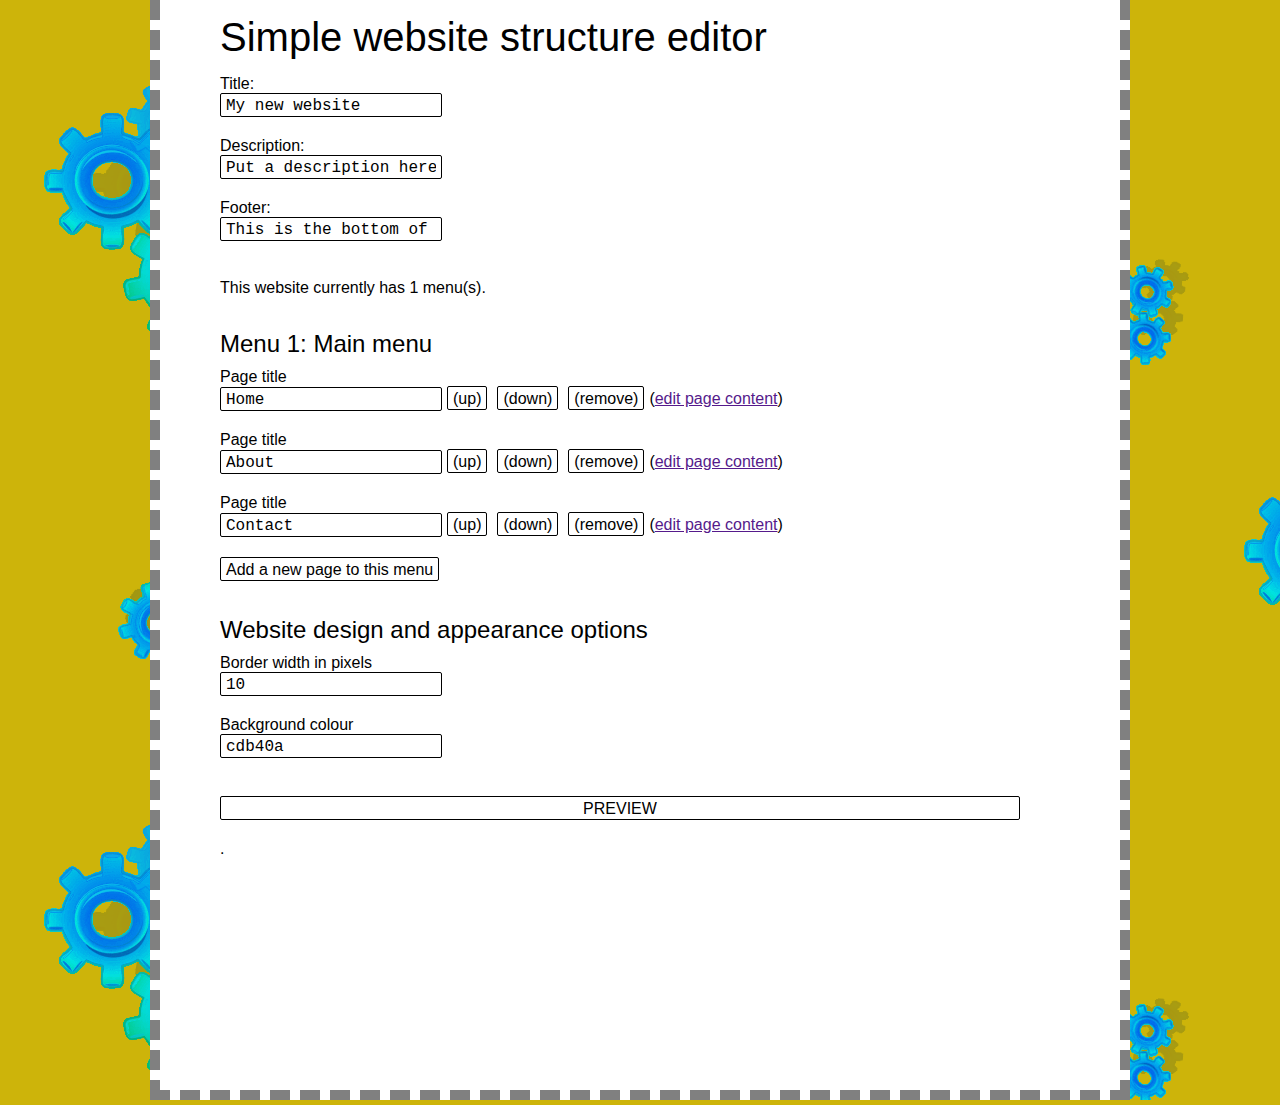
==== index.html @ a3e4d485 "first commit" ====
<!doctype html>

<html lang="en">
<head>
<meta http-equiv="Content-Type" content="text/html;charset=utf-8">
<title></title>
<meta name="description" content="FIXME">
<link rel="icon" type="image/png" href="FIXME.png">
<link rel="stylesheet" type="text/css" href="style.css">

<script type="text/javascript" src="templates/basic.js"></script>
<script type="text/javascript" src="utils.js"></script>
<script type="text/javascript" src="structure.js"></script>
<script type="text/javascript" src="structureEdit.js"></script>
<script type="text/javascript" src="templateWrangler.js"></script>

<script type="text/javascript">

function preview() {

    var html = getSiteHtml(templateHtml, Site);
    html = getHtml(html, templateNames);
    html = stripHtmlComments(html);

    newwindow=window.open();
    newdocument=newwindow.document;
    newdocument.write(html);
    newdocument.close();
}

function addEventListeners() {
    var blurArray = getElementsByClassName(document, 'listenBlur');
    var clickArray = getElementsByClassName(document, 'listenClick');

    for (var i=0; i<blurArray.length; i++) {
        // Only add event listener if the isn't one already
        if (typeof(blurArray[i].onblur) != "function") {
            blurArray[i].addEventListener('blur', function (e) {
                var id = e.target.id;
                //alert(id);
                if (id == "title") {
                    Site['title'] = e.target.value;
                }
                else if (id == "description") {
                    Site['description'] = e.target.value;
                }
                else if (id == "footer") {
                    Site['footer'] = e.target.value;
                }
                else {
                    var strIndex = id.slice(4,5);
                    index = parseInt(strIndex);
                    Site['menus'][0]['pagesOrLinks'][index]['title'] = e.target.value;
                }
                displayForm(Site);
            }, false);
        }
    }

    for (var j=0; j<clickArray.length; j++) {
        // Only add event listener if the isn't one already
        if (typeof(clickArray[j].onchange) != "function") {

            clickArray[j].addEventListener('click', function (e) {
                var id = e.target.id;

                if (id.slice(-2) == "Up") {
                    var strPageId = id.slice(4,5);
                    var pageID = parseInt(strPageId);
                    Site = pageUp(Site, 0, pageID);
                    displayForm(Site);
                }
                else if (id.slice(-4) == "Down") {
                    var strPageId = id.slice(4,5);
                    var pageID = parseInt(strPageId);
                    Site = pageDown(Site, 0, pageID);
                    displayForm(Site);
                }
                else if (id.slice(-6) == "Remove") {
                    var strPageId = id.slice(4,5);
                    var pageID = parseInt(strPageId);
                    Site = pageRemove(Site, 0, pageID);
                    displayForm(Site);
                }
                else if (id == "addPage") {
                    Site = pageAdd(Site, 0);
                    displayForm(Site);
                }
            }, false);
        }
    }
}

function displayForm(Site) {
    var html = getStructureInputs(Site);
    document.getElementById('myForm').innerHTML = html;
    var moreHtml = getDesignInputs(templateNames);
    document.getElementById('designForm').innerHTML = moreHtml;
    addEventListeners();

}

/* Global var */

var Site = {
    'title':'My new website',
    'description':'Put a description here.',
    'footer':'This is the bottom of the page. Thanks for reading!',
    'titleLabel':'Title',
    'descriptionLabel':'Description',
    'footerLabel':'Footer',

    'menus': [
        {'title':'Main menu',
        'pagesOrLinks': [
            {'title':'Home',
            'content':''},
            {'title':'About',
            'content':''},
            {'title':'Contact',
            'content':''}
        ]
        } /* END OF MENU 0 */

    ] /* END OF MENUS */
};

function init() {
    displayForm(Site);
}
</script>

<body onload="init()">

<div id="container">

<h1>Simple website structure editor</h1>

<div id="myForm"></div>


<h3>Website design and appearance options</h3>

<div id="designForm"></div> 


<div id="previewTest"></div>

<br>

<button onclick="preview()" style="width:100%">
PREVIEW
</button>

<div style="height:250px;clear:both;">.</div>

</div> <!--#container-->

</body>

</html>
---- style.css ----
* {
    margin: 0px;
    padding: 0px;
    border: 0px;
}
body {
    font-family: Helvetica, sans;
    background-image: url('images/gears11.png');
    background-color: #cdb40a;
}
input, textarea, button {
    padding: 1px 5px;
    padding-top: 3px;
    border-radius: 2px;
    border: 1px solid #000;
    font-size: 1em;
    font-family: Helvetica, sans;
    background-color: #fff;
    margin-bottom: 20px;
}
input, textarea {
    cursor: text;
    font-family: "Lucida Console", Monaco, monospace;
}
button {
    cursor: pointer;
}
button.smallButton {
    margin-left: 5px;
    margin-right: 5px;
}
button:hover {
    background-color: yellow;
}
h1, h2, h3 {
    font-size: 1.5em;
    padding: 10px 0px;
    padding-top: 15px;
    font-weight: normal;
}
h1 {
    font-size: 2.5em;
    padding: 15px 0px;
}
div#container {
    max-width: 800px;
    margin: 0px auto;
    padding: 0px 60px;
    padding-right: 100px;
    border-left: 10px dashed grey;
    border-right: 10px dashed grey;
    border-bottom: 10px dashed grey;
    background-color: #fff;
}
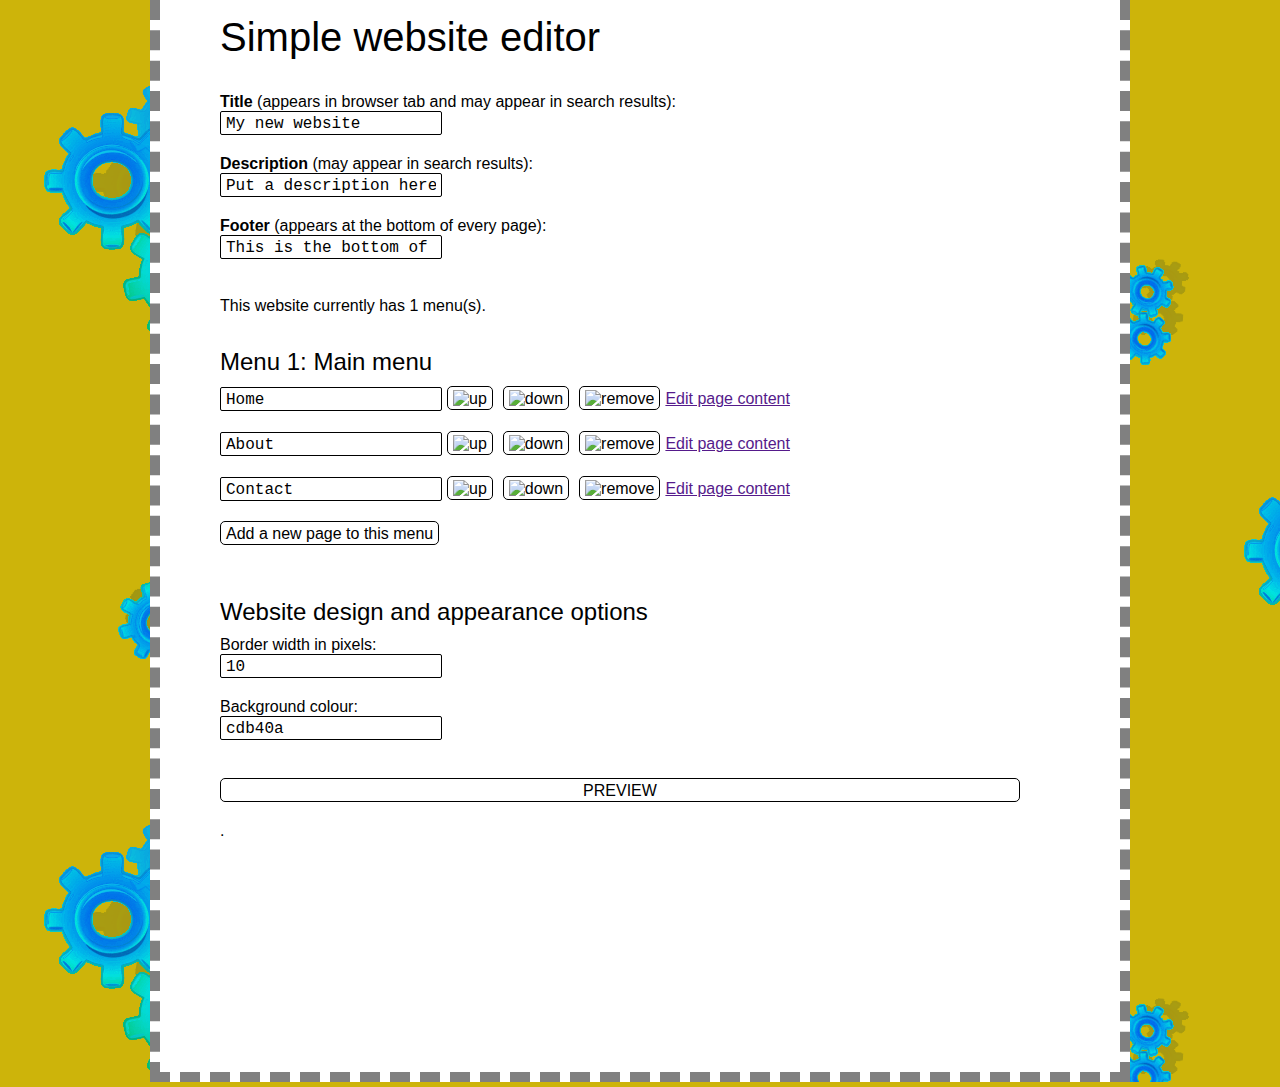
==== commit 5a0855b2: "lots of little design improvements" ====
--- a/index.html
+++ b/index.html
@@ -134,10 +134,13 @@
 
 <div id="container">
 
-<h1>Simple website structure editor</h1>
+<h1>Simple website editor</h1>
+
+<br>
 
 <div id="myForm"></div>
 
+<br>
 
 <h3>Website design and appearance options</h3>
 
--- a/style.css
+++ b/style.css
@@ -24,13 +24,17 @@
 }
 button {
     cursor: pointer;
+    background-image: url('images/button-gradient.png');
+    background-size: 100%;
+    border-radius: 5px;
+    
 }
 button.smallButton {
     margin-left: 5px;
     margin-right: 5px;
 }
 button:hover {
-    background-color: yellow;
+    background-image: url('images/button-gradient-highlight.png');
 }
 h1, h2, h3 {
     font-size: 1.5em;
@@ -52,3 +56,8 @@
     border-bottom: 10px dashed grey;
     background-color: #fff;
 }
+img.icon {
+    width: 25px;
+    height: auto;
+}
+
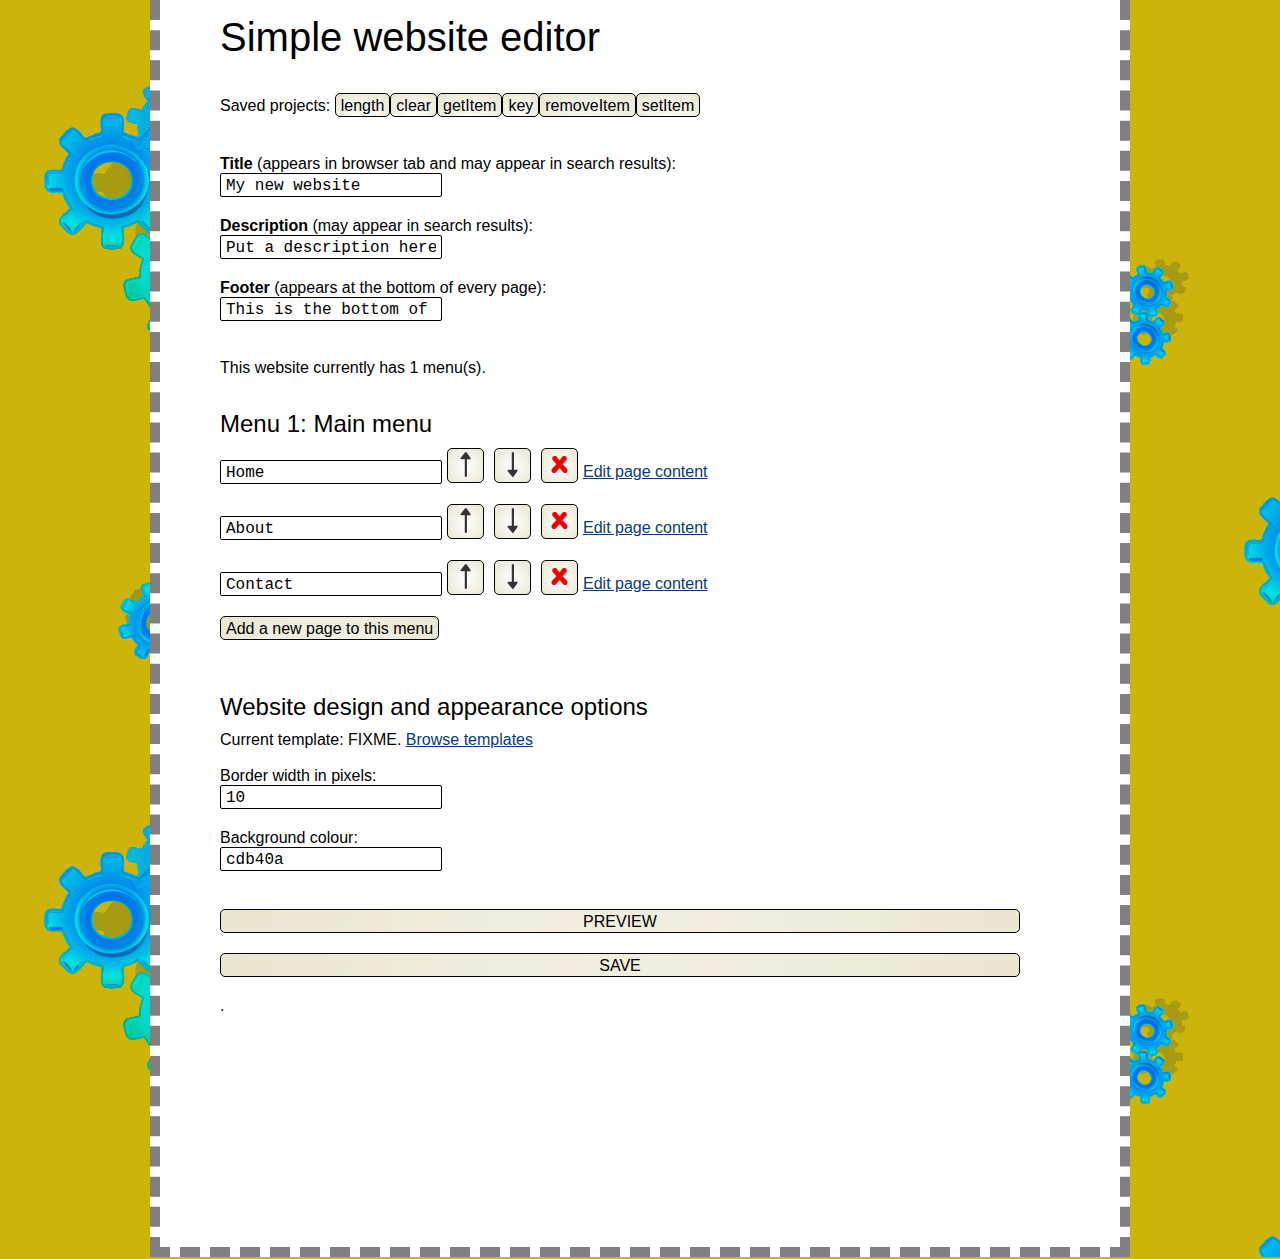
==== commit 31db1f4d: "created page editor with tinymce" ====
--- a/index.html
+++ b/index.html
@@ -10,16 +10,17 @@
 
 <script type="text/javascript" src="templates/basic.js"></script>
 <script type="text/javascript" src="utils.js"></script>
-<script type="text/javascript" src="structure.js"></script>
-<script type="text/javascript" src="structureEdit.js"></script>
+<script type="text/javascript" src="interfaceHtml.js"></script>
+<script type="text/javascript" src="websiteStructure.js"></script>
 <script type="text/javascript" src="templateWrangler.js"></script>
+<script type="text/javascript" src="json/json2.js"></script>
+<script type="text/javascript" src="remember.js"></script>
 
 <script type="text/javascript">
-
 function preview() {
 
-    var html = getSiteHtml(templateHtml, Site);
-    html = getHtml(html, templateNames);
+    var html = getSiteHtml(templateHtml, Site, 0);
+    html = getHtml(html, Design);
     html = stripHtmlComments(html);
 
     newwindow=window.open();
@@ -31,13 +32,29 @@
 function addEventListeners() {
     var blurArray = getElementsByClassName(document, 'listenBlur');
     var clickArray = getElementsByClassName(document, 'listenClick');
+    var designBlurArray = getElementsByClassName(document, 'designBlur');
+
+    for (var k=0; k<designBlurArray.length; k++) {
+        if (typeof(designBlurArray[k].onblur) != "function") {
+            designBlurArray[k].addEventListener('blur', function (e) {
+                var id = e.target.id;
+
+                // Loop thru Design objs looking for the right one 
+                for (var m=0; m<Design.length; m++) {
+                    if (id == Design[m]['name']) {
+                        Design[m]['value'] = e.target.value;
+                        break;
+                    }
+                }
+            }, false);
+        }
+    }
 
     for (var i=0; i<blurArray.length; i++) {
         // Only add event listener if the isn't one already
         if (typeof(blurArray[i].onblur) != "function") {
             blurArray[i].addEventListener('blur', function (e) {
                 var id = e.target.id;
-                //alert(id);
                 if (id == "title") {
                     Site['title'] = e.target.value;
                 }
@@ -52,7 +69,7 @@
                     index = parseInt(strIndex);
                     Site['menus'][0]['pagesOrLinks'][index]['title'] = e.target.value;
                 }
-                displayForm(Site);
+                displayForm(Site, Design);
             }, false);
         }
     }
@@ -68,39 +85,62 @@
                     var strPageId = id.slice(4,5);
                     var pageID = parseInt(strPageId);
                     Site = pageUp(Site, 0, pageID);
-                    displayForm(Site);
+                    displayForm(Site, Design);
                 }
                 else if (id.slice(-4) == "Down") {
                     var strPageId = id.slice(4,5);
                     var pageID = parseInt(strPageId);
                     Site = pageDown(Site, 0, pageID);
-                    displayForm(Site);
+                    displayForm(Site, Design);
                 }
                 else if (id.slice(-6) == "Remove") {
                     var strPageId = id.slice(4,5);
                     var pageID = parseInt(strPageId);
                     Site = pageRemove(Site, 0, pageID);
-                    displayForm(Site);
+                    displayForm(Site, Design);
                 }
                 else if (id == "addPage") {
                     Site = pageAdd(Site, 0);
-                    displayForm(Site);
-                }
+                    displayForm(Site, Design);
+                }
+
             }, false);
         }
     }
 }
 
-function displayForm(Site) {
+function displayForm(Site, Design) {
+
+    // Save the current state of things to localStorage
+
+
     var html = getStructureInputs(Site);
     document.getElementById('myForm').innerHTML = html;
-    var moreHtml = getDesignInputs(templateNames);
+    var moreHtml = getDesignInputs(Design);
     document.getElementById('designForm').innerHTML = moreHtml;
     addEventListeners();
-
-}
-
-/* Global var */
+}
+
+
+/* Global vars, for now at least */
+
+
+var defaultPageContent = "<h1>Welcome!</h1><h2>Lorem ipsum dolor</h2> <p>Lorem ipsum dolor sit amet, consectetuer adipiscing elit.  Donec odio. Quisque volutpat mattis eros.  Nullam malesuada erat ut turpis. Suspendisse urna nibh,  viverra non, semper suscipit, posuere a, pede.</p> <img src='http://content.mycutegraphics.com/graphics/turtle/cute-turtle.png'  style='width:200px;height:auto;'> <h2> Aliquam porttitor mauris sit</h2>  <h3>Aliquam porttitor mauris sit</h3> <p> Donec nec justo eget felis facilisis fermentum. Aliquam porttitor mauris sit amet orci. Aenean dignissim pellentesque felis.</p> <ul> <li> Morbi in sem quis dui placerat ornare.</li> <li>  Pellentesque </li> <li> odio nisi, euismod in</li> <li> pharetra a,</li> <li>  ultricies in, diam. </li> <li> Sed arcu. Cras consequat.</li> </ul><!--pageContentEND-->";
+
+var Design = [
+    {
+    'name':'borderWidth',
+    'type':'text',
+    'label':'Border width in pixels',
+    'value': '10'
+    },
+    {
+    'name':'backgroundColor',
+    'type':'color',
+    'label':'Background colour',
+    'value': 'cdb40a'
+    }
+];            
 
 var Site = {
     'title':'My new website',
@@ -114,7 +154,7 @@
         {'title':'Main menu',
         'pagesOrLinks': [
             {'title':'Home',
-            'content':''},
+            'content':defaultPageContent},
             {'title':'About',
             'content':''},
             {'title':'Contact',
@@ -125,9 +165,16 @@
     ] /* END OF MENUS */
 };
 
+
+
 function init() {
-    displayForm(Site);
-}
+    var names = getNames();
+    savedProjectsHtml = projInputs(names);
+    document.getElementById('savedProjects').innerHTML = savedProjectsHtml;
+    displayForm(Site, Design);
+}
+
+
 </script>
 
 <body onload="init()">
@@ -138,11 +185,19 @@
 
 <br>
 
+<div id="savedProjects"></div>
+
+<br>
+
 <div id="myForm"></div>
 
 <br>
 
 <h3>Website design and appearance options</h3>
+
+<p>Current template: FIXME. <a href="templateGallery.html">Browse templates</a></p>
+
+<br>
 
 <div id="designForm"></div> 
 
@@ -155,6 +210,12 @@
 PREVIEW
 </button>
 
+<br>
+
+<button onclick="FIXME" style="width:100%">
+SAVE
+</button>
+
 <div style="height:250px;clear:both;">.</div>
 
 </div> <!--#container-->
--- a/style.css
+++ b/style.css
@@ -60,4 +60,12 @@
     width: 25px;
     height: auto;
 }
+a {
+    color: #063b77;
+    text-decoration: underline;
+}
+a:hover {
+    color: #63089c;
+}
 
+
